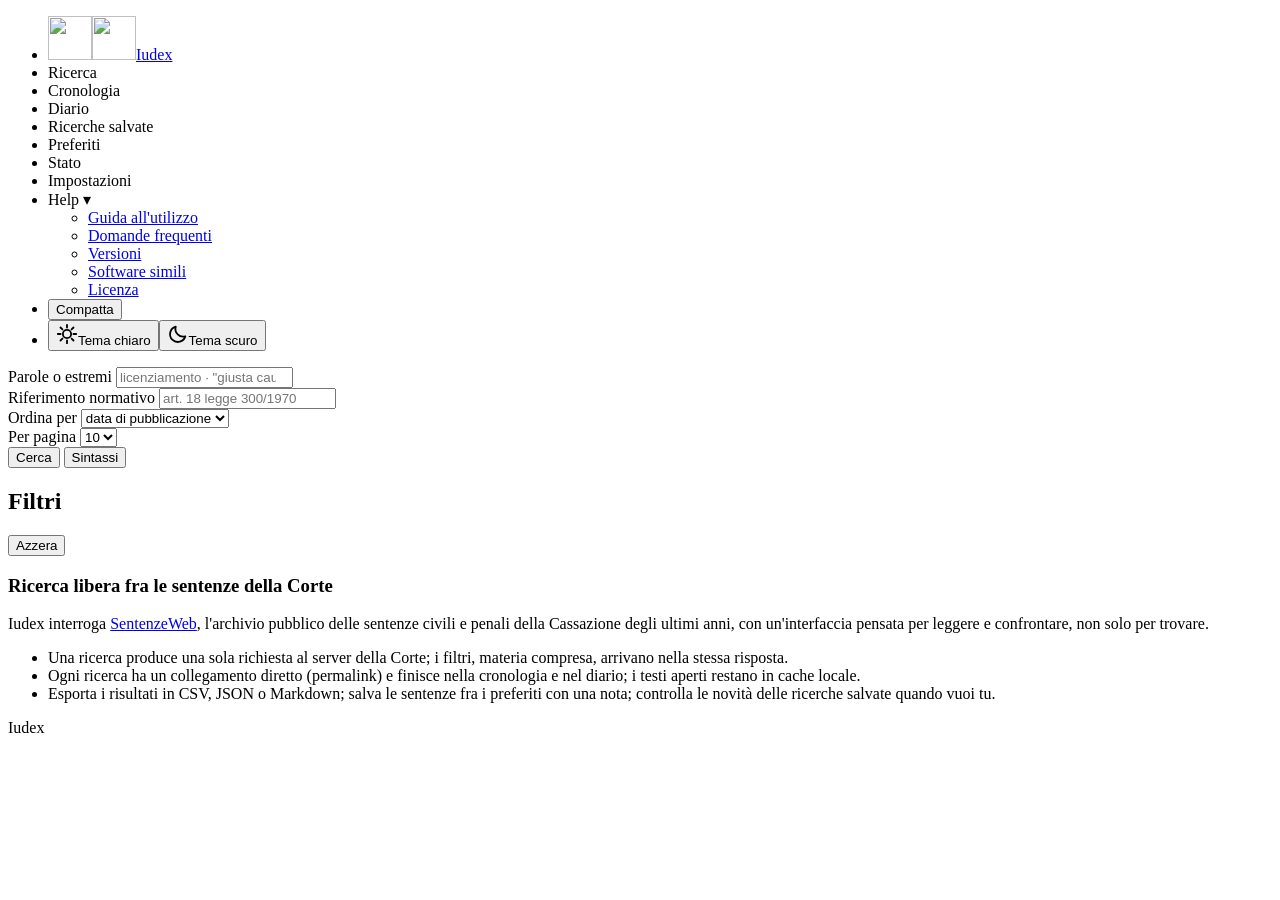
==== src/iudex/static/index.html @ ee87a026 "0.8.1: layout src, metadati del pacchetto (PEP 639), codice di condotta, modello Proposta" ====
<!doctype html>
<html lang="it">
<head>
<meta charset="utf-8">
<meta name="viewport" content="width=device-width, initial-scale=1">
<title>Iudex</title>
<meta name="description" content="Interfaccia locale per SentenzeWeb, la banca dati pubblica delle sentenze della Corte Suprema di Cassazione.">
<link rel="icon" href="/static/favicon.ico" sizes="16x16 32x32 48x48 64x64">
<link rel="icon" type="image/png" href="/static/favicon.png" sizes="256x256">
<script>(function(){try{var m=(localStorage.getItem("iudex.tema")||"auto").replace(/"/g,"");var o=null;try{o=JSON.parse(localStorage.getItem("iudex.tema.orari"))}catch(e){}if(!(o&&typeof o.inizio==="number"&&typeof o.fine==="number"))o={inizio:19,fine:7};var h=new Date().getHours();var s=m==="scuro"||(m==="auto"&&(o.inizio>o.fine?(h>=o.inizio||h<o.fine):(h>=o.inizio&&h<o.fine)));document.documentElement.dataset.tema=s?"scuro":"chiaro";}catch(e){}})();</script>
<link rel="stylesheet" href="/static/app.css">
</head>
<body>

<nav class="navbar" aria-label="Principale">
  <ul class="menu">
    <li class="marchio"><a href="/" title="Iudex: torna all'inizio"><img class="marchio-img chiaro" src="/static/marchio.png" alt="" width="44" height="44"><img class="marchio-img scuro" src="/static/marchio-scuro.png" alt="" width="44" height="44"><span class="nome">Iudex</span></a></li>
    <li class="scheda attiva" data-scheda="risultati" tabindex="0">Ricerca</li>
    <li class="scheda" data-scheda="cronologia" tabindex="0">Cronologia</li>
    <li class="scheda" data-scheda="diario" tabindex="0">Diario</li>
    <li class="scheda" data-scheda="salvate" tabindex="0">Ricerche salvate</li>
    <li class="scheda" data-scheda="preferiti" tabindex="0">Preferiti</li>
    <li class="scheda" data-scheda="stato" tabindex="0">Stato</li>
    <li class="scheda" data-scheda="impostazioni" tabindex="0">Impostazioni</li>
    <li class="con-sottomenu" tabindex="0">
      <span>Help ▾</span>
      <ul class="submenu">
        <li><a href="/guida.html">Guida all'utilizzo</a></li>
        <li><a href="/faq.html">Domande frequenti</a></li>
        <li><a href="/versioni.html">Versioni</a></li>
        <li><a href="/software-simili.html">Software simili</a></li>
        <li><a href="/licenza.html">Licenza</a></li>
      </ul>
    </li>
    <li class="stretta"><button type="button" id="densita" title="Righe più compatte">Compatta</button></li>
    <li class="stretta tema-icone" id="tema"><button type="button" id="tema-chiaro" title="Tema chiaro"><svg viewBox="0 0 24 24" width="22" height="22" aria-hidden="true"><circle cx="12" cy="12" r="4.5" fill="none" stroke="currentColor" stroke-width="2"/><g stroke="currentColor" stroke-width="2" stroke-linecap="round"><line x1="12" y1="2" x2="12" y2="5"/><line x1="12" y1="19" x2="12" y2="22"/><line x1="2" y1="12" x2="5" y2="12"/><line x1="19" y1="12" x2="22" y2="12"/><line x1="4.9" y1="4.9" x2="7" y2="7"/><line x1="17" y1="17" x2="19.1" y2="19.1"/><line x1="4.9" y1="19.1" x2="7" y2="17"/><line x1="17" y1="7" x2="19.1" y2="4.9"/></g></svg><span class="sr">Tema chiaro</span></button><button type="button" id="tema-scuro" title="Tema scuro"><svg viewBox="0 0 24 24" width="22" height="22" aria-hidden="true"><path d="M20 14.5A8.5 8.5 0 0 1 9.5 4a8.5 8.5 0 1 0 10.5 10.5z" fill="none" stroke="currentColor" stroke-width="2" stroke-linejoin="round"/></svg><span class="sr">Tema scuro</span></button></li>
  </ul>
</nav>

<header class="testata">
  <form id="ricerca" class="ricerca search-instructions" autocomplete="off">
    <div class="campo campo-testo">
      <label for="testo">Parole o estremi</label>
      <input id="testo" name="testo" type="search" spellcheck="false" class="input-field"
             placeholder='licenziamento · "giusta causa" · 12345/2024 · sent. n. 99 del 2025'>
    </div>
    <div class="campo campo-rif">
      <label for="rif">Riferimento normativo</label>
      <input id="rif" name="rif" type="search" spellcheck="false" class="input-field" placeholder="art. 18 legge 300/1970">
      <ul id="suggerimenti" class="suggerimenti" hidden></ul>
    </div>
    <div class="campo campo-ordina">
      <label for="ordina">Ordina per</label>
      <select id="ordina" name="ordina" class="input-field">
        <option value="pubblicazione">data di pubblicazione</option>
        <option value="udienza">data di udienza</option>
        <option value="rilevanza">rilevanza</option>
      </select>
    </div>
    <div class="campo campo-righe">
      <label for="righe">Per pagina</label>
      <select id="righe" name="righe" class="input-field">
        <option value="10">10</option>
        <option value="25">25</option>
        <option value="50">50</option>
      </select>
    </div>
    <div class="campo campo-azioni">
      <button type="submit" class="primario">Cerca</button>
      <button type="button" id="aiuto-sintassi" class="discreto" aria-expanded="false" aria-controls="sintassi">Sintassi</button>
    </div>
  </form>

  <div id="sintassi" class="sintassi" hidden>
    <p><b>Parole:</b> più parole cercano la frase con distanza fino a 7 termini; <code>"giusta causa"</code> cerca la frase esatta; <code>licenz*</code> tronca; <code>AND</code>, <code>OR</code> combinano; <code>NOT mobbing</code> o <code>-mobbing</code> esclude.</p>
    <p><b>Estremi:</b> <code>12345/2024</code>, <code>n. 123 del 2025</code>, <code>sent. 99/24</code> (anche ord., dec.).</p>
    <p><b>Riferimento normativo:</b> scrivi come lo citeresti (<code>art. 2043 c.c.</code>, <code>art. 18 legge 300/1970</code>); il server lo normalizza nelle varianti con cui le sentenze lo citano.</p>
    <p><b>Tastiera:</b> <code>/</code> cerca · <code>j</code>/<code>k</code> scorrono i risultati · <code>Invio</code> apre · <code>n</code>/<code>p</code> occorrenze · <code>Alt+→</code>/<code>Alt+←</code> sentenza successiva/precedente · <code>Esc</code> chiude.</p>
  </div>
</header>

<main class="corpo" id="corpo">
  <aside class="filtri" id="filtri" aria-label="Filtri">
    <div class="filtri-testa">
      <h2>Filtri</h2>
      <button type="button" id="azzera-filtri" class="discreto">Azzera</button>
    </div>
    <div id="elenco-filtri" class="elenco-filtri"></div>
  </aside>
  <div class="maniglia" id="maniglia-filtri" role="separator" aria-orientation="vertical" aria-label="Larghezza dei filtri" tabindex="0" title="Trascina per ridimensionare, doppio clic per ripristinare"></div>

  <section class="pannello" id="pannello-risultati">
    <div class="barra" id="barra-risultati" hidden>
      <div class="sommario" id="sommario"></div>
      <div class="strumenti">
        <button type="button" id="salva-ricerca" class="discreto">Salva ricerca</button>
        <span class="separatore"></span>
        <label class="etichetta" for="export-quanti">Esporta</label>
        <select id="export-quanti" class="selettore">
          <option value="pagina">pagina corrente</option>
          <option value="50">primi 50 (1 richiesta)</option>
          <option value="100">primi 100 (2 richieste)</option>
        </select>
        <button type="button" class="discreto esporta" data-formato="csv">CSV</button>
        <button type="button" class="discreto esporta" data-formato="json">JSON</button>
        <button type="button" class="discreto esporta" data-formato="md">Markdown</button>
      </div>
    </div>
    <form id="modulo-salva" class="modulo-salva" hidden>
      <label for="nome-salva" class="etichetta">Nome della ricerca</label>
      <input id="nome-salva" type="text" maxlength="120" class="input-field">
      <button type="submit" class="primario">Salva</button>
    </form>
    <div id="chip-filtri" class="chip-filtri"></div>
    <div id="messaggio" class="messaggio" hidden></div>
    <div id="primo-avvio" class="messaggio primo-avvio" hidden>
      <b>Dove vuoi conservare i PDF delle sentenze?</b> Iudex salva qui il PDF di ogni sentenza che apri e poi lo riapre da qui; puoi cambiarla in seguito nelle Impostazioni.
      <div class="riga"><input type="text" id="primo-avvio-cartella" class="input-field" size="60"> <button type="button" id="primo-avvio-conferma">Usa questa cartella</button></div>
    </div>
    <ol id="risultati" class="risultati"></ol>
    <nav id="paginazione" class="paginazione" aria-label="Pagine" hidden></nav>
    <section class="benvenuto" id="benvenuto">
      <h1>Ricerca libera fra le sentenze della Corte</h1>
      <p>Iudex interroga <a href="https://www.italgiure.giustizia.it/sncass/" target="_blank" rel="noopener">SentenzeWeb</a>, l'archivio pubblico delle sentenze civili e penali della Cassazione degli ultimi anni, con un'interfaccia pensata per leggere e confrontare, non solo per trovare.</p>
      <ul>
        <li>Una ricerca produce una sola richiesta al server della Corte; i filtri, materia compresa, arrivano nella stessa risposta.</li>
        <li>Ogni ricerca ha un collegamento diretto (permalink) e finisce nella cronologia e nel diario; i testi aperti restano in cache locale.</li>
        <li>Esporta i risultati in CSV, JSON o Markdown; salva le sentenze fra i preferiti con una nota; controlla le novità delle ricerche salvate quando vuoi tu.</li>
      </ul>
    </section>
  </section>

  <section class="pannello" id="pannello-cronologia" hidden>
    <div class="barra"><div class="sommario">Cronologia delle ricerche</div>
      <div class="strumenti">
        <label class="etichetta">Esporta lo storico</label>
        <button type="button" class="discreto esporta-ricerche" data-formato="csv" title="Ogni sentenza uscita in ogni ricerca, con consultazioni e PDF: si apre in Excel">Excel (CSV)</button>
        <button type="button" class="discreto esporta-ricerche" data-formato="jsonl" title="Tutto lo storico in JSON, un record per riga">JSONL</button>
        <button type="button" class="discreto esporta-ricerche" data-formato="zip" title="CSV, JSONL, sentenze consultate e PDF salvati: si importa in un altro Iudex">Pacchetto ZIP con i PDF</button>
        <span class="separatore"></span>
        <button type="button" id="svuota-cronologia" class="discreto">Svuota</button></div></div>
    <table class="tabella" id="tabella-cronologia" data-chiave="cronologia">
      <thead><tr><th>Quando</th><th>Ricerca</th><th>Risultati</th><th>Ordinamento</th><th>Per pagina</th><th>Azioni</th></tr></thead>
      <tbody id="lista-cronologia"></tbody>
    </table>
  </section>

  <section class="pannello" id="pannello-diario" hidden>
    <div class="barra"><div class="sommario">Diario delle consultazioni</div>
      <div class="strumenti">
        <label class="etichetta" for="diario-giorno">Giorno</label>
        <select id="diario-giorno" class="selettore"></select>
        <span class="separatore"></span>
        <label class="etichetta">Esporta</label>
        <button type="button" class="discreto esporta-diario" data-formato="jsonl">Diario JSONL</button>
        <button type="button" class="discreto esporta-diario" data-formato="csv">Diario CSV</button>
        <button type="button" id="esporta-consultate" class="discreto">Sentenze consultate (zip)</button>
        <button type="button" id="esporta-ftm" class="discreto" title="Entità FollowTheMoney (CourtCase, Document, Person) per ftm o Aleph">FollowTheMoney</button>
      </div></div>
    <p class="dettaglio diario-nota">Ogni ricerca e ogni apertura di una sentenza restano qui per sempre, con la ricerca da cui la sentenza è stata aperta. Delle sentenze aperte Iudex conserva la risposta intera del server, testo compreso; dei risultati non aperti solo il conteggio.</p>
    <div id="diario-corpo" class="diario"></div>
  </section>

  <section class="pannello" id="pannello-salvate" hidden>
    <div class="barra"><div class="sommario">Ricerche salvate</div>
      <div class="strumenti"><span class="etichetta">Il controllo delle novità fa una richiesta al server per ricerca, solo quando lo chiedi.</span></div></div>
    <table class="tabella" id="tabella-salvate" data-chiave="salvate">
      <thead><tr><th>Quando</th><th>Nome</th><th>Ultimo controllo</th><th>Trovati</th><th>Novità</th><th>Azioni</th></tr></thead>
      <tbody id="lista-salvate"></tbody>
    </table>
  </section>

  <section class="pannello" id="pannello-preferiti" hidden>
    <div class="barra"><div class="sommario">Sentenze preferite</div>
      <div class="strumenti"><span class="etichetta">La nota si salva quando esci dal campo.</span></div></div>
    <table class="tabella" id="tabella-preferiti" data-chiave="preferiti">
      <thead><tr><th>Quando</th><th>Provvedimento</th><th>ECLI</th><th>Nota</th><th>Azioni</th></tr></thead>
      <tbody id="lista-preferiti"></tbody>
    </table>
  </section>

  <section class="pannello" id="pannello-stato" hidden>
    <div class="barra"><div class="sommario">Stato del collegamento</div>
      <div class="strumenti">
        <button type="button" id="svuota-cache" class="discreto">Svuota cache ricerche</button>
        <button type="button" id="svuota-testi" class="discreto">Svuota testi in cache</button>
        <span class="separatore"></span>
        <button type="button" id="copia-sicurezza" class="discreto" title="Copia pulita del database in dati/">Copia di sicurezza</button>
      </div></div>
    <div id="stato-esito" class="messaggio" hidden></div>
    <div id="stato" class="stato"></div>
  </section>

  <section class="pannello" id="pannello-impostazioni" hidden>
    <div class="barra"><div class="sommario">Impostazioni</div>
      <div class="strumenti">
        <button type="button" id="salva-impostazioni">Salva</button>
      </div></div>
    <div id="impostazioni-esito" class="messaggio" hidden></div>
    <form id="impostazioni" class="impostazioni stato" autocomplete="off">
      <fieldset>
        <legend>Storico</legend>
        <label class="riga"><input type="checkbox" name="conserva_storico"> Conserva lo storico</label>
        <p class="dettaglio">Spento, Iudex non registra niente: ricerche, sentenze uscite, diario, sentenze consultate, testi e PDF. Quello già registrato resta.</p>
      </fieldset>
      <fieldset>
        <legend>PDF delle sentenze</legend>
        <label class="riga"><span>Cartella</span><input type="text" name="cartella_pdf" class="input-field" size="60"></label>
        <label class="riga"><span>Apri il PDF</span>
          <select name="pdf_apertura" class="input-field">
            <option value="finestra">dentro la finestra di Iudex</option>
            <option value="programma">con il programma PDF del computer</option>
          </select></label>
      </fieldset>
      <fieldset>
        <legend>Identità dichiarata al server della Corte</legend>
        <label class="riga"><span>Impronta del browser</span>
          <select name="impronta_modo" class="input-field">
            <option value="giorno">una delle predefinite, a rotazione ogni giorno</option>
            <option value="fissa">sempre la stessa fra le predefinite</option>
            <option value="personalizzata">una personalizzata</option>
            <option value="rotazione">le personalizzate a rotazione ogni giorno</option>
          </select></label>
        <label class="riga" data-modo="fissa"><span>Predefinita</span><select name="impronta_fissa" class="input-field"></select></label>
        <label class="riga" data-modo="personalizzata"><span>Personalizzata</span><select name="impronta_personalizzata" class="input-field"></select></label>
        <label class="riga" data-modo="rotazione"><input type="checkbox" name="rotazione_include_predefinite"> Includi le predefinite nella rotazione</label>
        <p class="dettaglio" id="impronta-bloccata" hidden></p>
        <div class="impronte-proprie">
          <span class="etichetta">Impronte personalizzate</span>
          <p class="dettaglio">Gli header di un browser vero (User-Agent e lingue; per Chrome ed Edge Iudex ricava <code>sec-ch-ua</code> se lo lasci vuoto). Cambiano solo gli header: l'impronta TLS resta quella di Python.</p>
          <table class="tabella"><thead><tr><th>Nome</th><th>User-Agent</th><th>Accept-Language</th><th>sec-ch-ua (facoltativo)</th><th></th></tr></thead>
            <tbody id="lista-impronte"></tbody></table>
          <div class="riga"><button type="button" id="aggiungi-impronta" class="discreto">Aggiungi un'impronta</button>
            <button type="button" id="prova-impronta" class="discreto" title="Mostra gli header che verrebbero inviati, senza contattare la Corte">Prova l'impronta attiva</button></div>
          <pre id="esito-impronta" class="dettaglio" hidden></pre>
        </div>
      </fieldset>
      <fieldset>
        <legend>Aspetto</legend>
        <div class="riga"><span>Tema scuro automatico</span>
          dalle <input id="tema-inizio" class="input-field ora" type="number" min="0" max="23"> alle
          <input id="tema-fine" class="input-field ora" type="number" min="0" max="23"></div>
        <p class="dettaglio">Ora del computer; vale subito. Le icone sole e luna in alto scelgono il tema, un secondo clic sull'icona attiva torna all'automatico.</p>
      </fieldset>
      <fieldset>
        <legend>Questo computer</legend>
        <label class="riga"><span>Nome</span><input type="text" name="nome_macchina" class="input-field" size="40" maxlength="80"></label>
        <p class="dettaglio">Compare accanto a ricerche e consultazioni negli export e nelle importazioni, per sapere su quale computer sono state fatte.</p>
      </fieldset>
    </form>
    <div class="impostazioni stato">
      <fieldset>
        <legend>Importa uno storico</legend>
        <p class="dettaglio">Unisce allo storico di questo computer quello di un altro Iudex: il pacchetto ZIP o il JSONL esportati dalla scheda Cronologia, oppure una copia del database (<code>.sqlite</code>). Niente viene duplicato né cancellato; prima Iudex fa una copia di sicurezza.</p>
        <div class="riga"><input type="file" id="file-importa" accept=".zip,.jsonl,.sqlite,application/zip"> <button type="button" id="importa">Importa</button></div>
        <div id="esito-importa" class="dettaglio" hidden></div>
      </fieldset>
    </div>
  </section>

  <div class="maniglia" id="maniglia-fascicolo" role="separator" aria-orientation="vertical" aria-label="Larghezza del testo" tabindex="0" title="Trascina per ridimensionare, doppio clic per ripristinare" hidden></div>
  <aside class="fascicolo" id="fascicolo" hidden aria-label="Testo della sentenza">
    <div class="fascicolo-testa">
      <div class="fascicolo-estremi" id="fascicolo-estremi"></div>
      <button type="button" id="chiudi-fascicolo" class="discreto" title="Chiudi (Esc)">Chiudi</button>
    </div>
    <div class="fascicolo-azioni">
      <button type="button" id="fascicolo-pdf" class="discreto" title="Apri il PDF ufficiale: la prima volta si scarica e si salva, poi si apre dalla copia locale">PDF</button>
      <button type="button" id="copia-citazione" class="discreto">Copia citazione</button>
      <button type="button" id="preferito" class="discreto">Aggiungi ai preferiti</button>
      <button type="button" id="esporta-sentenza-md" class="discreto">Markdown</button>
      <button type="button" id="esporta-sentenza-json" class="discreto">JSON</button>
      <button type="button" id="vai-pqm" class="discreto" title="Vai al dispositivo" hidden>P.Q.M.</button>
      <span class="spazio"></span>
      <span class="carattere">
        <button type="button" id="carattere-meno" title="Carattere più piccolo">A−</button>
        <button type="button" id="carattere-piu" title="Carattere più grande">A+</button>
      </span>
      <span class="evidenziatore" id="evidenziatore" hidden>
        <button type="button" id="hit-prec" title="Occorrenza precedente (p)">‹</button>
        <span id="hit-pos">0 / 0</span>
        <button type="button" id="hit-succ" title="Occorrenza successiva (n)">›</button>
      </span>
    </div>
    <div class="fascicolo-corpo" id="fascicolo-corpo"></div>
  </aside>
</main>

<footer class="pie">
  <span id="pie-versione">Iudex</span>
</footer>

<script src="/static/tema.js"></script>
<script src="/static/app.js"></script>
</body>
</html>
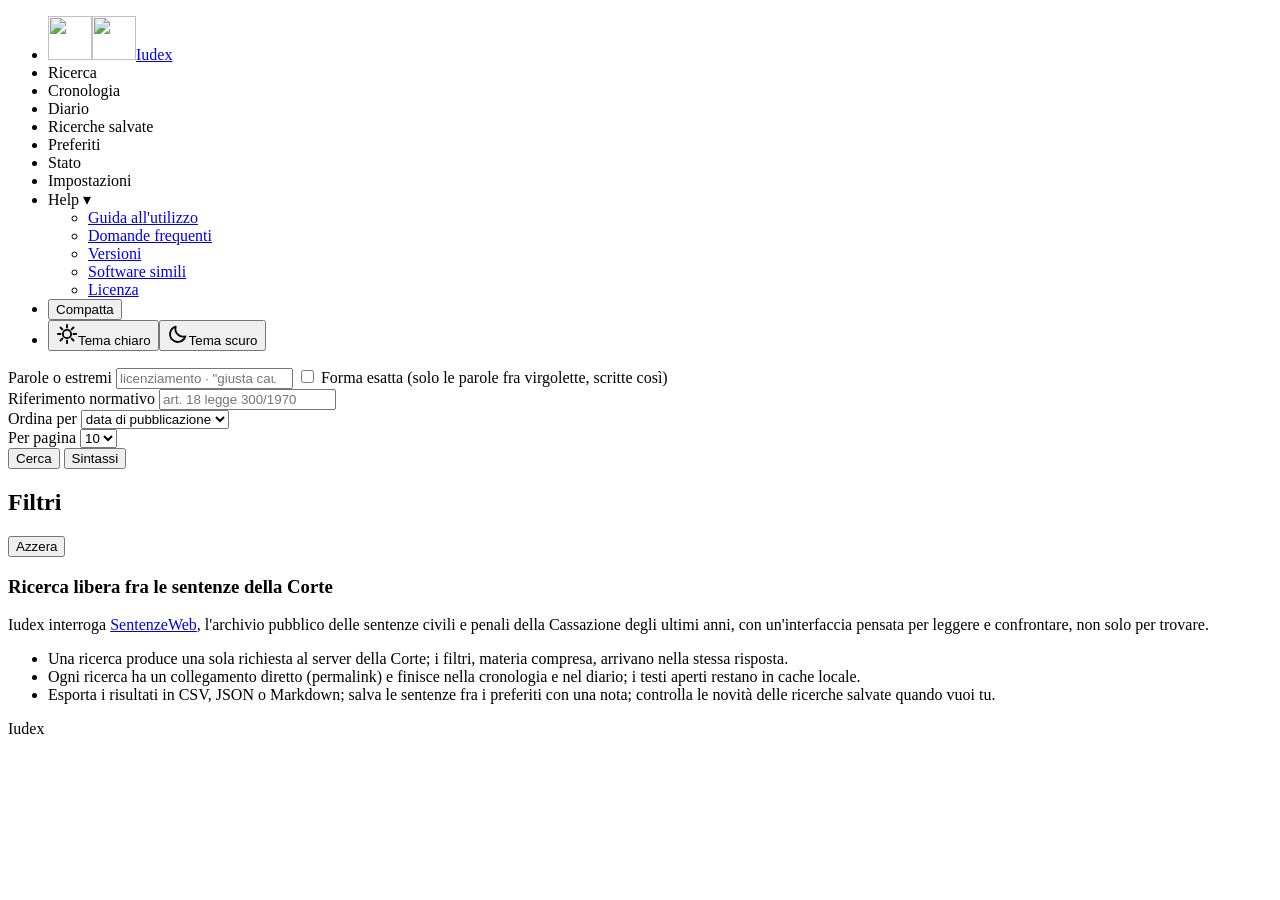
==== commit a21732d1: "ricerca: forma esatta (le parole fra virgolette scritte proprio così) Il motore della Corte confront" ====
--- a/src/iudex/static/index.html
+++ b/src/iudex/static/index.html
@@ -43,6 +43,9 @@
       <label for="testo">Parole o estremi</label>
       <input id="testo" name="testo" type="search" spellcheck="false" class="input-field"
              placeholder='licenziamento · "giusta causa" · 12345/2024 · sent. n. 99 del 2025'>
+      <label class="forma-esatta" title="Il sito della Corte confronta le parole per radice: cercando Ferrari trova anche Ferrara e Ferraro. Con la forma esatta Iudex tiene solo i risultati in cui le parole fra virgolette sono scritte esattamente così.">
+        <input type="checkbox" id="esatta" name="esatta"> Forma esatta <span class="nota-esatta">(solo le parole fra virgolette, scritte così)</span>
+      </label>
     </div>
     <div class="campo campo-rif">
       <label for="rif">Riferimento normativo</label>
@@ -72,7 +75,7 @@
   </form>
 
   <div id="sintassi" class="sintassi" hidden>
-    <p><b>Parole:</b> più parole cercano la frase con distanza fino a 7 termini; <code>"giusta causa"</code> cerca la frase esatta; <code>licenz*</code> tronca; <code>AND</code>, <code>OR</code> combinano; <code>NOT mobbing</code> o <code>-mobbing</code> esclude.</p>
+    <p><b>Parole:</b> più parole cercano la frase con distanza fino a 7 termini; <code>"giusta causa"</code> cerca la frase esatta; <code>licenz*</code> tronca; <code>AND</code>, <code>OR</code> combinano; <code>NOT mobbing</code> o <code>-mobbing</code> esclude. Il sito confronta le parole per radice (<code>"ferrari"</code> trova anche Ferrara e Ferraro): spunta <b>Forma esatta</b> per tenere solo i risultati con le parole fra virgolette scritte esattamente così.</p>
     <p><b>Estremi:</b> <code>12345/2024</code>, <code>n. 123 del 2025</code>, <code>sent. 99/24</code> (anche ord., dec.).</p>
     <p><b>Riferimento normativo:</b> scrivi come lo citeresti (<code>art. 2043 c.c.</code>, <code>art. 18 legge 300/1970</code>); il server lo normalizza nelle varianti con cui le sentenze lo citano.</p>
     <p><b>Tastiera:</b> <code>/</code> cerca · <code>j</code>/<code>k</code> scorrono i risultati · <code>Invio</code> apre · <code>n</code>/<code>p</code> occorrenze · <code>Alt+→</code>/<code>Alt+←</code> sentenza successiva/precedente · <code>Esc</code> chiude.</p>
